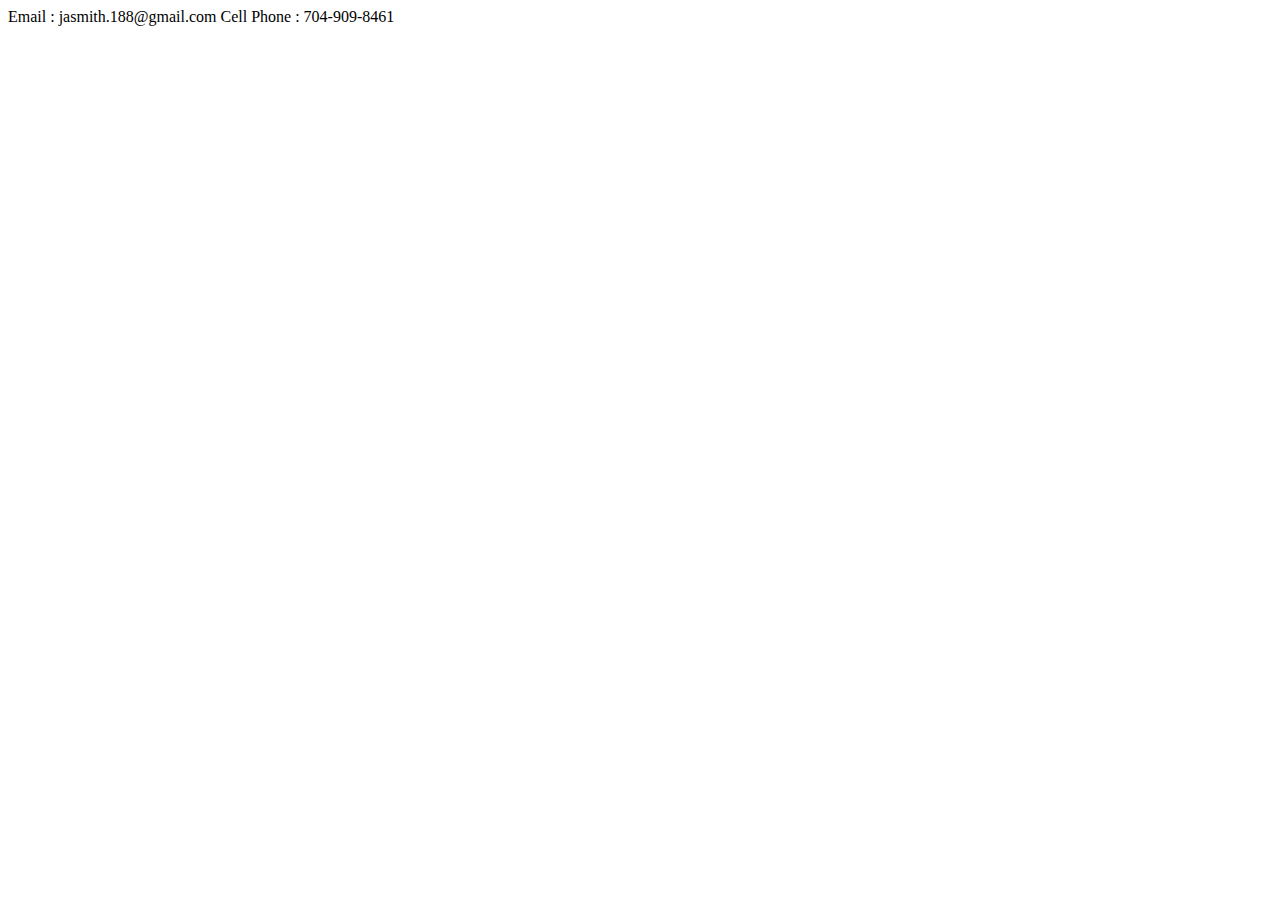
==== contact.html @ b32369b5 "contacthtml" ====
<!DOCTYPE html>
<html lang="en">
<head>
    <meta charset="UTF-8">
    <meta name="viewport" content="width=device-width, initial-scale=1.0">
    <title>Document</title>
</head>
<body>
    
Email : jasmith.188@gmail.com
Cell Phone : 704-909-8461

</body>
</html>
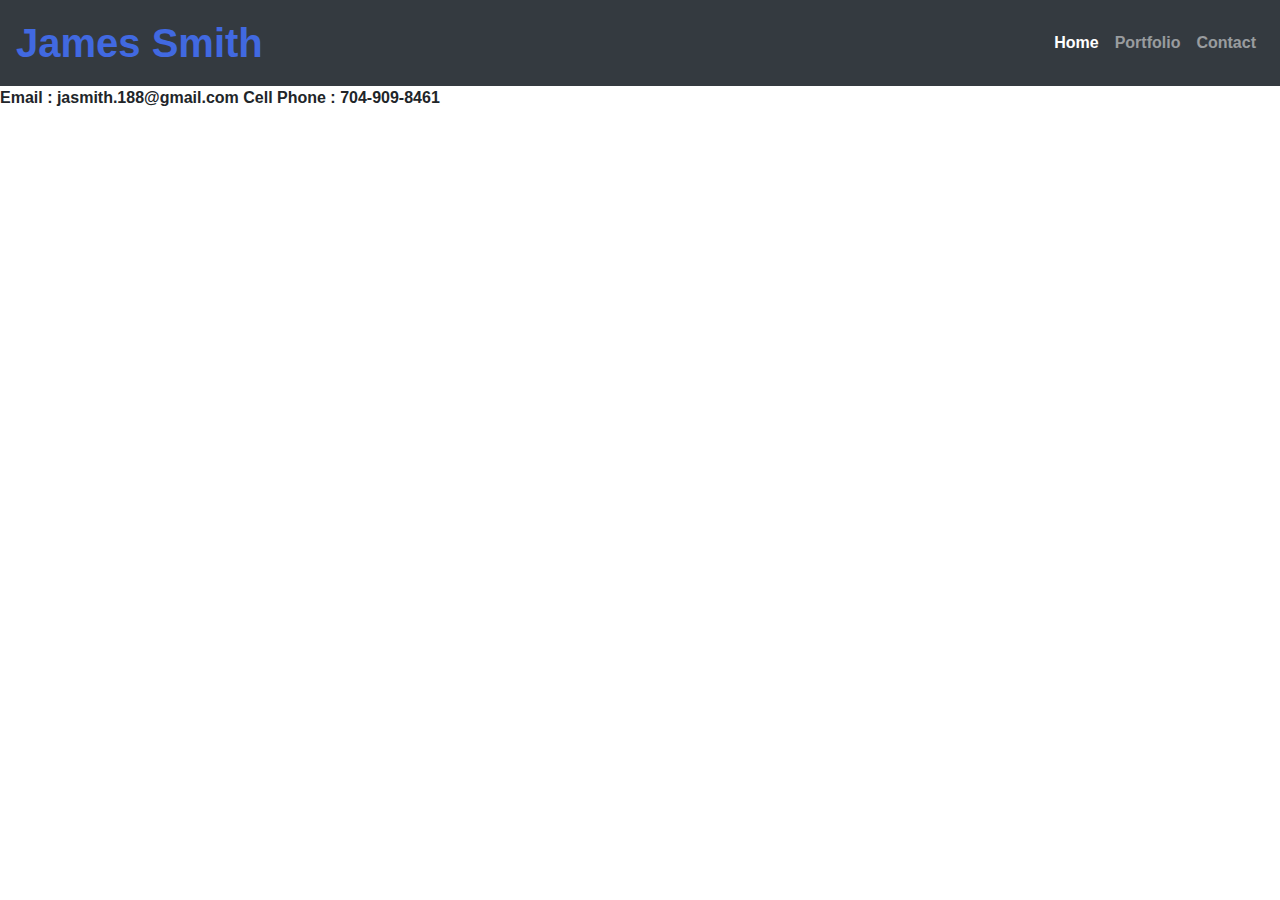
==== commit 90c9856f: "fontchange" ====
--- a/contact.html
+++ b/contact.html
@@ -1,14 +1,53 @@
 <!DOCTYPE html>
 <html lang="en">
+
 <head>
     <meta charset="UTF-8">
     <meta name="viewport" content="width=device-width, initial-scale=1.0">
     <title>Document</title>
+    <link rel="stylesheet" href="https://stackpath.bootstrapcdn.com/bootstrap/4.4.1/css/bootstrap.min.css"
+        integrity="sha384-Vkoo8x4CGsO3+Hhxv8T/Q5PaXtkKtu6ug5TOeNV6gBiFeWPGFN9MuhOf23Q9Ifjh" crossorigin="anonymous">
+    <link rel="stylesheet" href="portfolio.css">
 </head>
+
 <body>
-    
-Email : jasmith.188@gmail.com
-Cell Phone : 704-909-8461
+
+    <div>
+        <nav class="navbar navbar-expand-sm navbar-dark bg-dark">
+            <span class="navbar-brand">James Smith</span>
+            <button class="navbar-toggler" type="button" data-toggle="collapse" data-target="#navbarNavAltMarkup"
+                aria-controls="navbarNavAltMarkup" aria-expanded="false" aria-label="Toggle navigation">
+                <span class="navbar-toggler-icon"></span>
+            </button>
+            <div class="collapse navbar-collapse" id="navbarNavAltMarkup">
+                <div class="navbar-nav ml-auto">
+                    <a class="nav-item nav-link active"
+                        href="C:\Users\acer\Documents\UCF\Homework\responsive_portfolio\responsive_portfolio.html">Home
+                        <span class="sr-only">(current)</span></a>
+                    <a class="nav-item nav-link"
+                        href="C:\Users\acer\Documents\UCF\Homework\responsive_portfolio\portfolio.html">Portfolio</a>
+                    <a class="nav-item nav-link"
+                        href="C:\Users\acer\Documents\UCF\Homework\responsive_portfolio\contact.html">Contact</a>
+                </div>
+            </div>
+        </nav>
+    </div>
+
+    Email : jasmith.188@gmail.com
+    Cell Phone : 704-909-8461
+
+
+
+    <script src="https://code.jquery.com/jquery-3.4.1.slim.min.js"
+        integrity="sha384-J6qa4849blE2+poT4WnyKhv5vZF5SrPo0iEjwBvKU7imGFAV0wwj1yYfoRSJoZ+n"
+        crossorigin="anonymous"></script>
+    <script src="https://cdn.jsdelivr.net/npm/popper.js@1.16.0/dist/umd/popper.min.js"
+        integrity="sha384-Q6E9RHvbIyZFJoft+2mJbHaEWldlvI9IOYy5n3zV9zzTtmI3UksdQRVvoxMfooAo"
+        crossorigin="anonymous"></script>
+    <script src="https://stackpath.bootstrapcdn.com/bootstrap/4.4.1/js/bootstrap.min.js"
+        integrity="sha384-wfSDF2E50Y2D1uUdj0O3uMBJnjuUD4Ih7YwaYd1iqfktj0Uod8GCExl3Og8ifwB6"
+        crossorigin="anonymous"></script>
 
 </body>
+
 </html>--- a/portfolio.css
+++ b/portfolio.css
@@ -0,0 +1,10 @@
+.navbar-dark .navbar-brand {
+    font-size: 40px;
+    color: royalblue;
+}
+h1 {
+color: salmon;
+}
+body {
+    font-weight: bold;
+}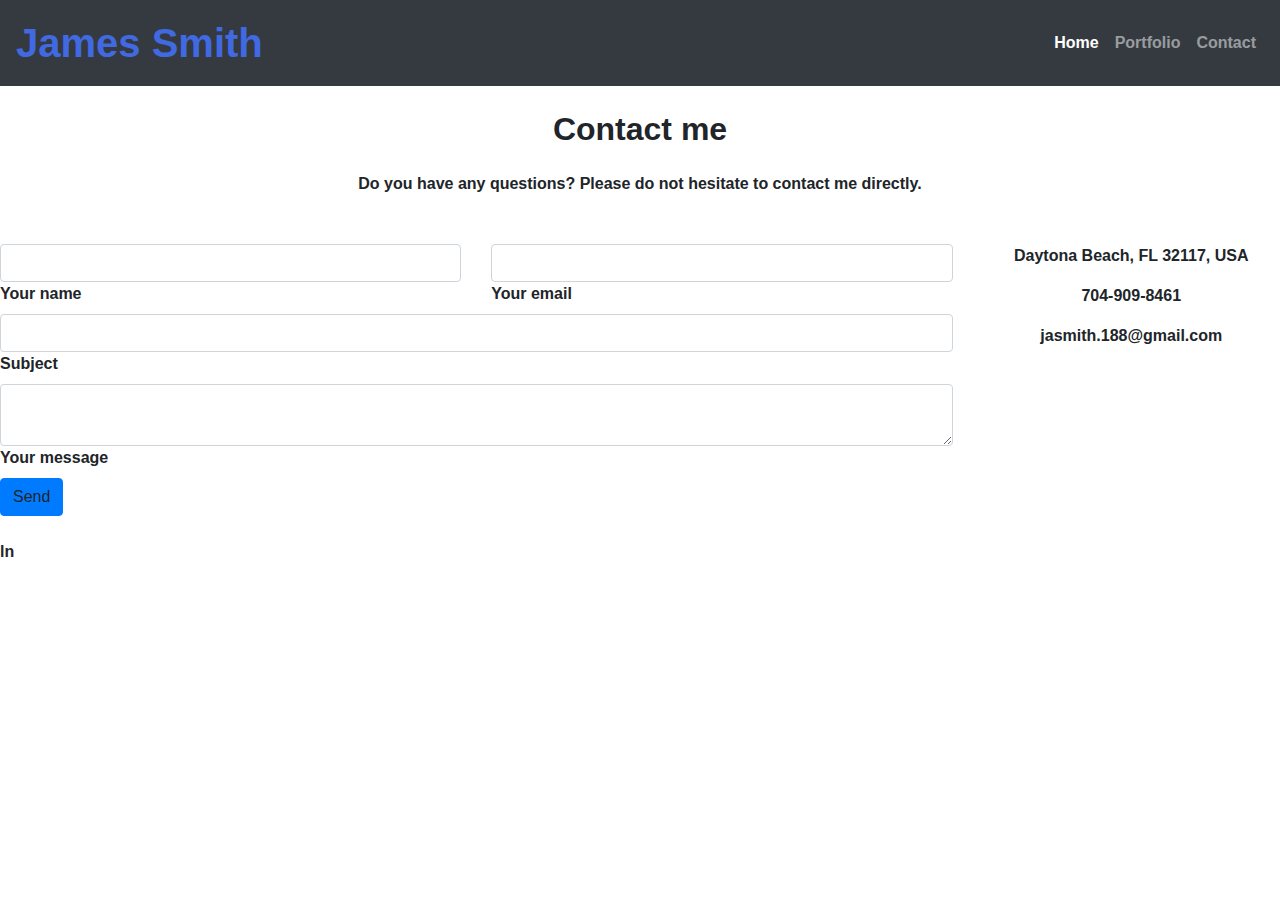
==== commit 864f5f2f: "contact" ====
--- a/contact.html
+++ b/contact.html
@@ -7,7 +7,7 @@
     <title>Document</title>
     <link rel="stylesheet" href="https://stackpath.bootstrapcdn.com/bootstrap/4.4.1/css/bootstrap.min.css"
         integrity="sha384-Vkoo8x4CGsO3+Hhxv8T/Q5PaXtkKtu6ug5TOeNV6gBiFeWPGFN9MuhOf23Q9Ifjh" crossorigin="anonymous">
-    <link rel="stylesheet" href="portfolio.css">
+    <link rel="stylesheet" href="responsiveportfolio.css">
 </head>
 
 <body>
@@ -33,10 +33,103 @@
         </nav>
     </div>
 
-    Email : jasmith.188@gmail.com
-    Cell Phone : 704-909-8461
+    <!--Section: Contact v.2-->
+<section class="mb-4">
 
+    <!--Section heading-->
+    <h2 class="h1-responsive font-weight-bold text-center my-4">Contact me</h2>
+    <!--Section description-->
+    <p class="text-center w-responsive mx-auto mb-5">Do you have any questions? Please do not hesitate to contact me directly.</p>
 
+    <div class="row">
+
+        <!--Grid column-->
+        <div class="col-md-9 mb-md-0 mb-5">
+            <form id="contact-form" name="contact-form" action="mail.php" method="POST">
+
+                <!--Grid row-->
+                <div class="row">
+
+                    <!--Grid column-->
+                    <div class="col-md-6">
+                        <div class="md-form mb-0">
+                            <input type="text" id="name" name="name" class="form-control">
+                            <label for="name" class="">Your name</label>
+                        </div>
+                    </div>
+                    <!--Grid column-->
+
+                    <!--Grid column-->
+                    <div class="col-md-6">
+                        <div class="md-form mb-0">
+                            <input type="text" id="email" name="email" class="form-control">
+                            <label for="email" class="">Your email</label>
+                        </div>
+                    </div>
+                    <!--Grid column-->
+
+                </div>
+                <!--Grid row-->
+
+                <!--Grid row-->
+                <div class="row">
+                    <div class="col-md-12">
+                        <div class="md-form mb-0">
+                            <input type="text" id="subject" name="subject" class="form-control">
+                            <label for="subject" class="">Subject</label>
+                        </div>
+                    </div>
+                </div>
+                <!--Grid row-->
+
+                <!--Grid row-->
+                <div class="row">
+
+                    <!--Grid column-->
+                    <div class="col-md-12">
+
+                        <div class="md-form">
+                            <textarea type="text" id="message" name="message" rows="2" class="form-control md-textarea"></textarea>
+                            <label for="message">Your message</label>
+                        </div>
+
+                    </div>
+                </div>
+                <!--Grid row-->
+
+            </form>
+
+            <div class="text-center text-md-left">
+                <a class="btn btn-primary" onclick="document.getElementById('contact-form').submit();">Send</a>
+            </div>
+            <div class="status"></div>
+        </div>
+        <!--Grid column-->
+
+        <!--Grid column-->
+        <div class="col-md-3 text-center">
+            <ul class="list-unstyled mb-0">
+                <li><i class="fas fa-map-marker-alt fa-2x"></i>
+                    <p>Daytona Beach, FL 32117, USA</p>
+                </li>
+
+                <li><i class="fas fa-phone mt-4 fa-2x"></i>
+                    <p>704-909-8461</p>
+                </li>
+
+                <li><i class="fas fa-envelope mt-4 fa-2x"></i>
+                    <p>jasmith.188@gmail.com</p>
+                </li>
+            </ul>
+        </div>
+        <!--Grid column-->
+
+    </div>
+
+</section>
+<!--Section: Contact v.2-->
+
+ln
 
     <script src="https://code.jquery.com/jquery-3.4.1.slim.min.js"
         integrity="sha384-J6qa4849blE2+poT4WnyKhv5vZF5SrPo0iEjwBvKU7imGFAV0wwj1yYfoRSJoZ+n"
--- a/responsiveportfolio.css
+++ b/responsiveportfolio.css
@@ -0,0 +1,36 @@
+.navbar-dark .navbar-brand {
+    font-size: 40px;
+    color: royalblue;
+}
+h1 {
+color: salmon;
+}
+body {
+    font-weight: bold;
+}
+body {
+    min-height: 100vh;
+    position: relative;
+    margin: 0;
+    padding-bottom: 100px; //height of the footer
+  }
+  
+  footer {
+    position: absolute;
+    bottom: 0;
+  }
+
+  html,
+  body {
+    height: 100%;
+  }
+  
+  #page-content {
+    flex: 1 0 auto;
+  }
+  
+  #sticky-footer {
+    flex-shrink: 0 auto;
+    position: fixed;
+  }
+  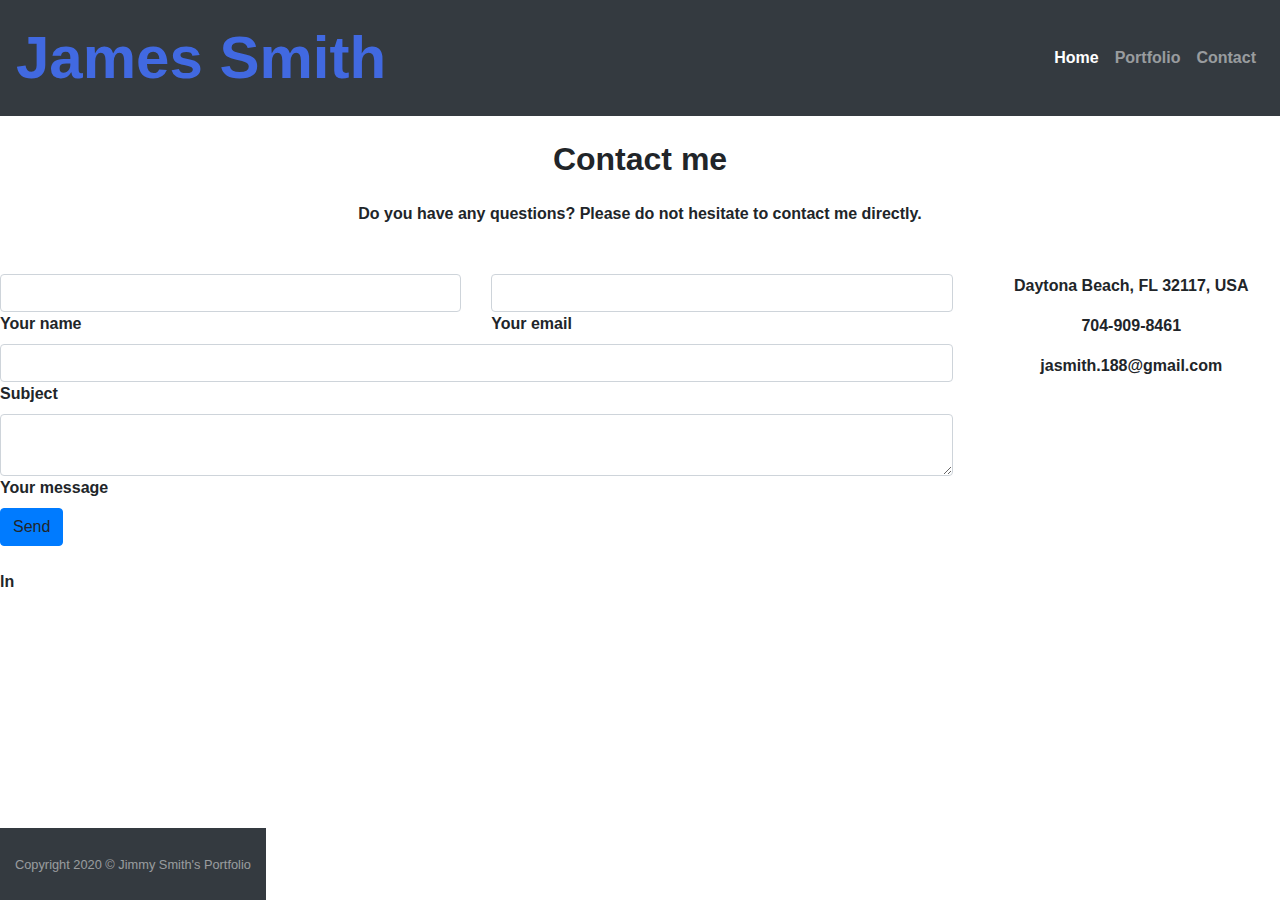
==== commit ba4c8281: "image resize" ====
--- a/contact.html
+++ b/contact.html
@@ -141,6 +141,14 @@
         integrity="sha384-wfSDF2E50Y2D1uUdj0O3uMBJnjuUD4Ih7YwaYd1iqfktj0Uod8GCExl3Og8ifwB6"
         crossorigin="anonymous"></script>
 
+        <!-- This is my footer-->
+    </div>
+    <footer id="sticky-footer" class="py-4 bg-dark text-white-50">
+      <div class="container text-center">
+        <small>Copyright 2020 &copy; Jimmy Smith's Portfolio</small>
+      </div>
+    </footer>
+
 </body>
 
 </html>--- a/responsiveportfolio.css
+++ b/responsiveportfolio.css
@@ -1,5 +1,5 @@
 .navbar-dark .navbar-brand {
-    font-size: 40px;
+    font-size: 60px;
     color: royalblue;
 }
 h1 {
